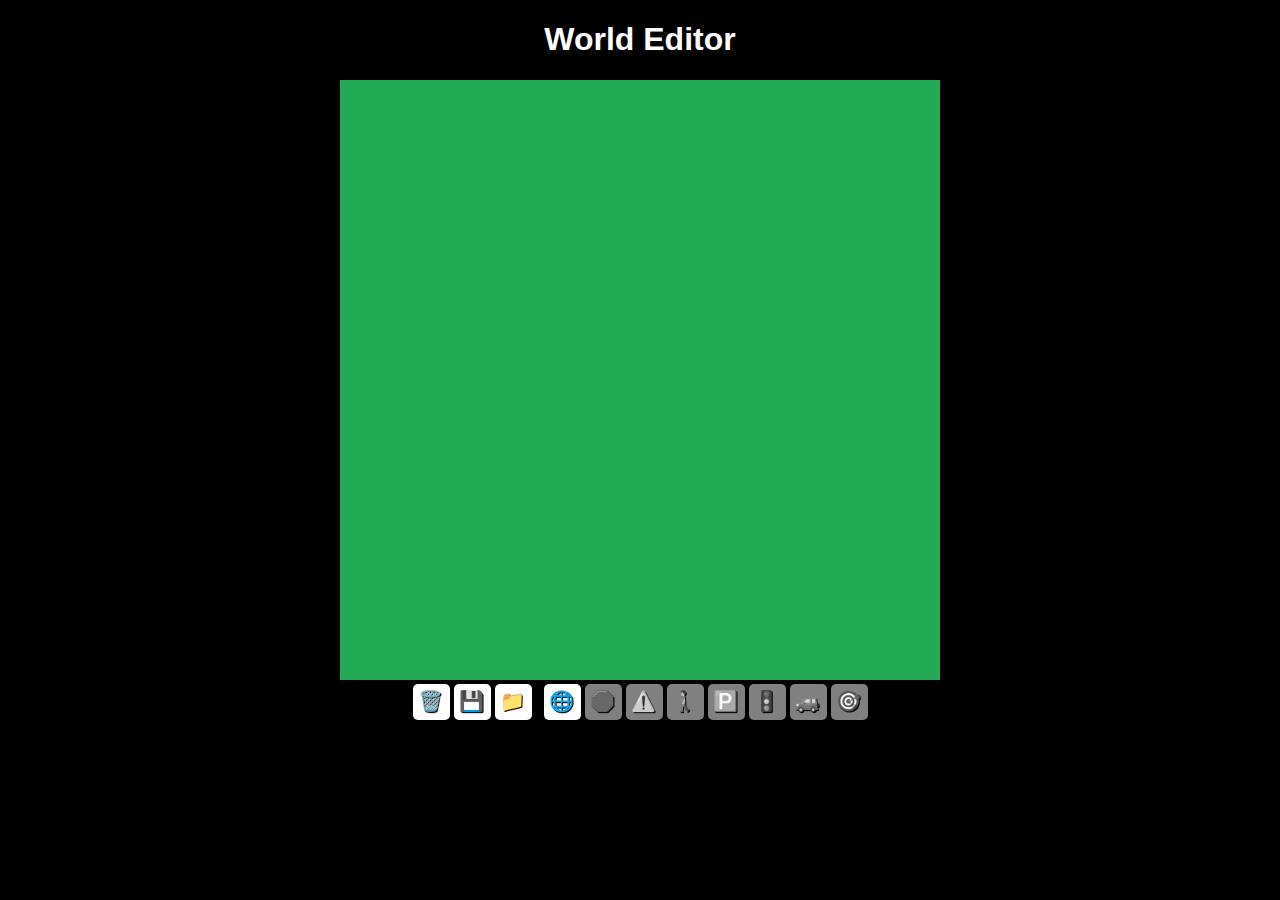
==== world/index.html @ 22d24720 "place all self-driving code into world-generator. Cars are now trained over self-created world" ====
<!DOCTYPE html>
<html>
   <head>
      <title>World Editor</title>
      <link rel="stylesheet" href="styles.css"/>
   </head>
   <body>
      <h1>World Editor</h1>
      <canvas id="myCanvas"></canvas>
      <div id="controls">
         <button onclick="dispose()">🗑️</button>
         <button onclick="save()">💾</button>
         <label for="fileInput" class="file-input-label">
            📁
            <input
               type="file"
               id="fileInput"
               accept=".world"
               onchange="load(event)"
            />
         </label>
         &nbsp;
         <button id="graphBtn" onclick="setMode('graph')">🌐</button>
         <button id="stopBtn" onclick="setMode('stop')">🛑</button>
         <button id="yieldBtn" onclick="setMode('yield')">⚠️</button>
         <button id="crossingBtn" onclick="setMode('crossing')">🚶</button>
         <button id="parkingBtn" onclick="setMode('parking')">🅿️</button>
         <button id="lightBtn" onclick="setMode('light')">🚦</button>
         <button id="startBtn" onclick="setMode('start')">🚙</button>
         <button id="targetBtn" onclick="setMode('target')">🎯</button>
      </div>

      <script src="js/world.js"></script>
      <script src="js/viewport.js"></script>
      <script src="js/markings/marking.js"></script>
      <script src="js/markings/stop.js"></script>
      <script src="js/markings/start.js"></script>
      <script src="js/markings/crossing.js"></script>
      <script src="js/markings/parking.js"></script>
      <script src="js/markings/light.js"></script>
      <script src="js/markings/target.js"></script>
      <script src="js/markings/yield.js"></script>
      <script src="js/editors/markingEditor.js"></script>
      <script src="js/editors/graphEditor.js"></script>
      <script src="js/editors/crossingEditor.js"></script>
      <script src="js/editors/stopEditor.js"></script>
      <script src="js/editors/startEditor.js"></script>
      <script src="js/editors/parkingEditor.js"></script>
      <script src="js/editors/lightEditor.js"></script>
      <script src="js/editors/targetEditor.js"></script>
      <script src="js/editors/yieldEditor.js"></script>
      <script src="js/items/tree.js"></script>
      <script src="js/items/building.js"></script>
      <script src="js/math/utils.js"></script>
      <script src="js/math/graph.js"></script>
      <script src="js/primitives/point.js"></script>
      <script src="js/primitives/segment.js"></script>
      <script src="js/primitives/polygon.js"></script>
      <script src="js/primitives/envelope.js"></script>
      <script>
         myCanvas.width = 600;
         myCanvas.height = 600;

         const ctx = myCanvas.getContext("2d");

         const worldString = localStorage.getItem("world");
         const worldInfo = worldString ? JSON.parse(worldString) : null;
         let world = worldInfo
            ? World.load(worldInfo)
            : new World(new Graph());
         const graph = world.graph; 

         const viewport = new Viewport(myCanvas, world.zoom, world.offset);

         const tools = {
            graph: { button: graphBtn, editor: new GraphEditor(viewport, graph) },
            stop: { button: stopBtn, editor: new StopEditor(viewport, world) },
            crossing: { button: crossingBtn, editor: new CrossingEditor(viewport, world) },
            start: { button: startBtn, editor: new StartEditor(viewport, world) },
            parking: { button: parkingBtn, editor: new ParkingEditor(viewport, world) },
            light: { button: lightBtn, editor: new LightEditor(viewport, world) },
            target: { button: targetBtn, editor: new TargetEditor(viewport, world) },
            yield: { button: yieldBtn, editor: new YieldEditor(viewport, world) },
         };

         let oldGraphHash = graph.hash();

         setMode("graph");

         animate();

         function animate() {
            viewport.reset();
            if (graph.hash() != oldGraphHash) {
               world.generate();
               oldGraphHash = graph.hash();
            }
            const viewPoint = scale(viewport.getOffset(), -1);
            world.draw(ctx, viewPoint);
            ctx.globalAlpha = 0.3;
            for (const tool of Object.values(tools)) {
               tool.editor.display();
            }
            requestAnimationFrame(animate);
         }

         function dispose() {
            tools["graph"].editor.dispose();
            world.markings.length = 0;
         }

         function save() {
            world.zoom = viewport.zoom;
            world.offset = viewport.offset;

            const element = document.createElement("a");
            element.setAttribute(
               "href",
               "data:application/json;charset=utf-8," +
                  encodeURIComponent(JSON.stringify(world))
            );

            const fileName = "name.world";
            element.setAttribute("download", fileName);

            element.click();

            localStorage.setItem("world", JSON.stringify(world));
         }

         function load(event) {
            const file = event.target.files[0];

            if (!file) {
               alert("No file selected.");
               return;
            }

            const reader = new FileReader();
            reader.readAsText(file);

            reader.onload = (evt) => {
               const fileContent = evt.target.result;
               const jsonData = JSON.parse(fileContent);
               world = World.load(jsonData);
               localStorage.setItem("world", JSON.stringify(world));
               location.reload();
            }
         }

         function setMode(mode) {
            dissableEditors();
            tools[mode].button.style.backgroundColor = "white";
            tools[mode].button.style.filter = "";
            tools[mode].editor.enable();
         }

         function dissableEditors() {
            for (const tool of Object.values(tools)) {
               tool.button.style.backgroundColor = "gray";
               tool.button.style.filter = "grayscale(100%)";
               tool.editor.disable();
            }
         }
      </script>
   </body>
</html>
---- world/styles.css ----
body {
    background-color: black;
    text-align: center;
 }
 
 h1 {
    color: white;
    font-family: Arial;
 }
 
 #myCanvas {
    background-color: #2a5;
 }
 
 button, .file-input-label {
    display: inline-block;
    background-color: white;
    font-size: 20px;
    padding: 5px 7px 7px 5px;
    border: none;
    border-radius: 5px;
    text-shadow: 1px 1px black;
    cursor: pointer;
 }
 
 input[type="file"] {
    display: none;
 }
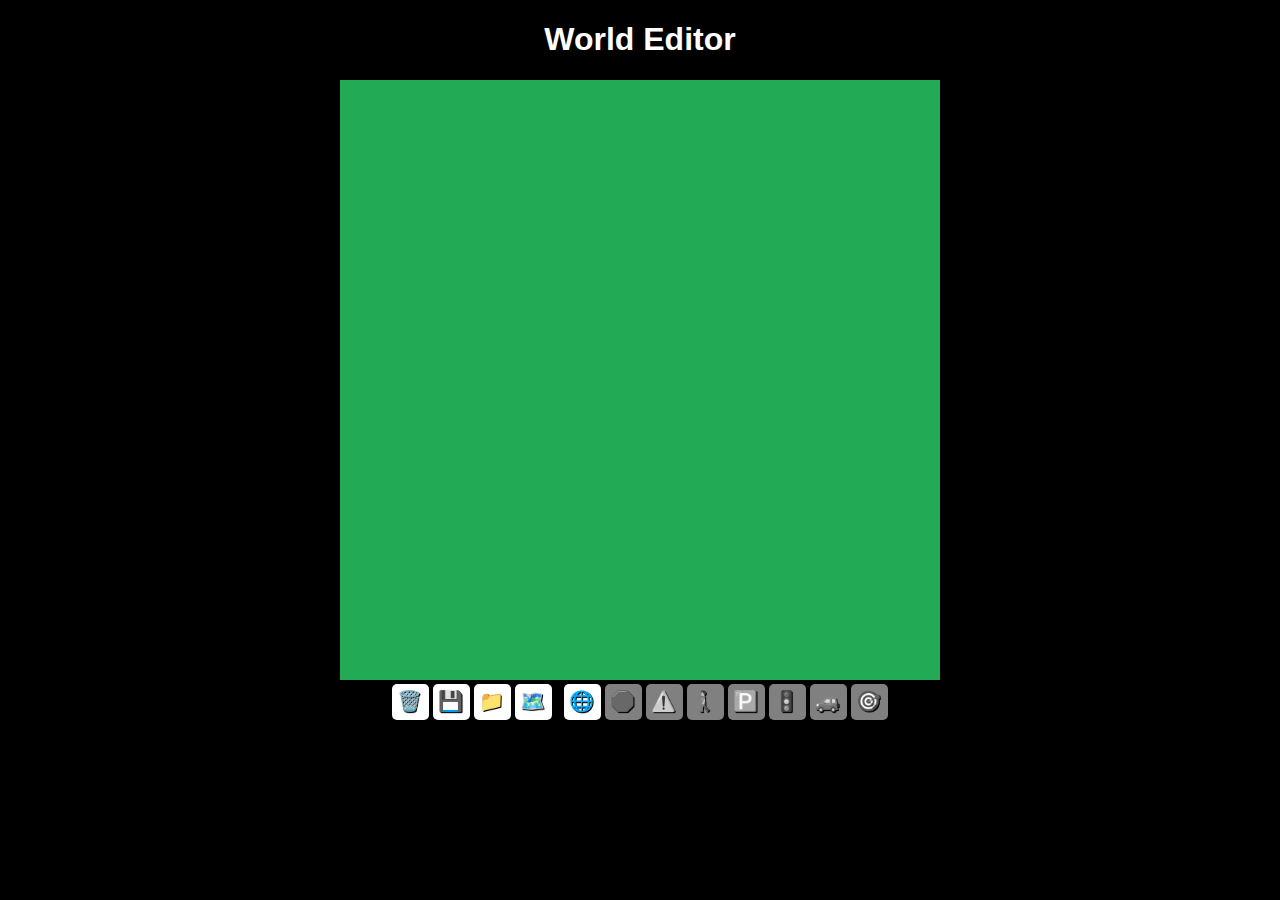
==== commit 17a0217d: "completed miniMap module with striped down version of main map" ====
--- a/world/index.html
+++ b/world/index.html
@@ -19,6 +19,7 @@
                onchange="load(event)"
             />
          </label>
+         <button onclick="openOsmPanel()">🗺️</button>
          &nbsp;
          <button id="graphBtn" onclick="setMode('graph')">🌐</button>
          <button id="stopBtn" onclick="setMode('stop')">🛑</button>
@@ -28,6 +29,15 @@
          <button id="lightBtn" onclick="setMode('light')">🚦</button>
          <button id="startBtn" onclick="setMode('start')">🚙</button>
          <button id="targetBtn" onclick="setMode('target')">🎯</button>
+      
+         <div id="osmPanel" style="display: none">
+            <textarea id="osmDataContainer" rows ="10" cols="50"
+            placeholder="Paste OSM data here"></textarea>
+            <div>
+               <button onclick="parseOsmData()">✔️</button>
+               <button onclick="closeOsmPanel()">✖️</button>
+            </div>
+         </div>
       </div>
 
       <script src="js/world.js"></script>
@@ -53,6 +63,7 @@
       <script src="js/items/building.js"></script>
       <script src="js/math/utils.js"></script>
       <script src="js/math/graph.js"></script>
+      <script src="js/math/osm.js"></script>
       <script src="js/primitives/point.js"></script>
       <script src="js/primitives/segment.js"></script>
       <script src="js/primitives/polygon.js"></script>
@@ -162,6 +173,24 @@
                tool.editor.disable();
             }
          }
+         function openOsmPanel() {
+            osmPanel.style.display = "block";
+         }
+
+         function closeOsmPanel() {
+            osmPanel.style.display = "none"
+         }
+
+         function parseOsmData() {
+            if (osmDataContainer.value == "") {
+               alert("Paste data first");
+               return;
+            }
+            const res = Osm.parseRoads(JSON.parse(osmDataContainer.value));
+            graph.points = res.points;
+            graph.segments = res.segments;
+            closeOsmPanel();
+         }
       </script>
    </body>
 </html>--- a/world/styles.css
+++ b/world/styles.css
@@ -1,6 +1,7 @@
 body {
     background-color: black;
     text-align: center;
+    overflow: hidden;
  }
  
  h1 {
@@ -25,4 +26,13 @@
  
  input[type="file"] {
     display: none;
+ }
+
+ #osmPanel {
+   position: absolute;
+   top: 50%;
+   left: 50%;
+   transform: translate(-50%, -50%);
+   background-color: rgba(0, 0, 0, 0.7);
+   padding: 5000 px;
  }